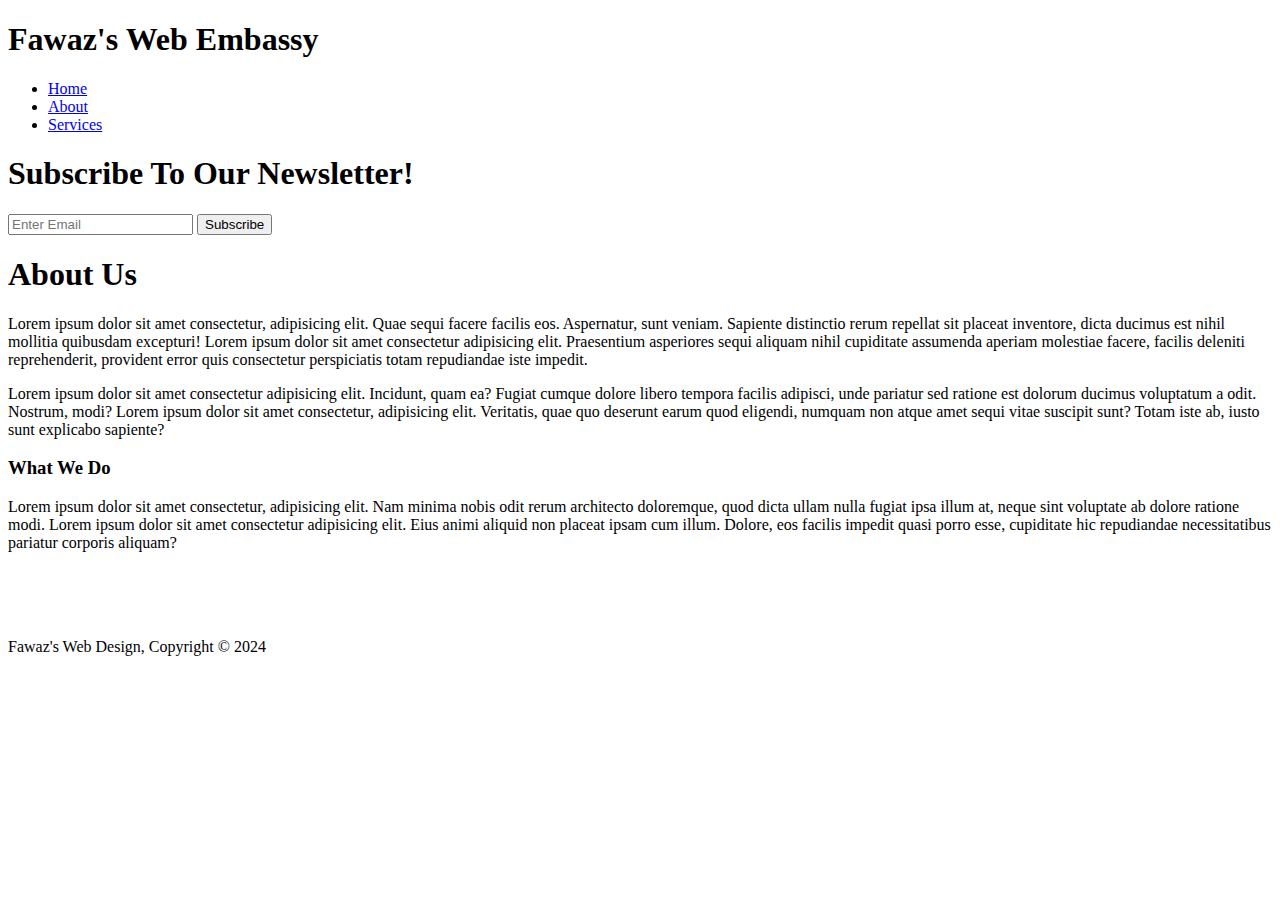
==== about.html @ 8e4291b1 "made some huge changes I cant remember" ====
<!DOCTYPE html>
<html>
    <head>
        <meta charset="utf-8">
        <meta name="viewport" content="width=device-width">
        <title>Hack me web design | About</title>
        <link rel="stylesheet" href="./css/style.css">
    </head>
    <body>
        <header>
          <div class="container">
            <div id="branding">
             <h1><span class="highlight">Fawaz's</span> Web Embassy</h1>
            </div>
            <nav>
             <ul>
              <li><a href="index.html">Home</a></li>
              <li class="current"><a href="about.html">About</a></li>
              <li><a href="services.html">Services</a></li>
             </ul>
            </nav>
          </div>
        </header>

        <section id="newsletter">
         <div class="container">
          <h1>Subscribe To Our Newsletter!</h1>
          <form>
           <input type="email" placeholder="Enter Email">
           <button type="submit" class="button_1">Subscribe</button>
          </form>
         </div>
        </section>

        <section id="main">
         <div class="container">
           <article id="main-col">
            <h1 class="about-us">About Us</h1>
            <p>Lorem ipsum dolor sit amet consectetur, adipisicing elit. Quae sequi facere facilis eos. Aspernatur, sunt veniam. Sapiente distinctio rerum repellat sit placeat inventore, dicta ducimus est nihil mollitia quibusdam excepturi! Lorem ipsum dolor sit amet consectetur adipisicing elit. Praesentium asperiores sequi aliquam nihil cupiditate assumenda aperiam molestiae facere, facilis deleniti reprehenderit, provident error quis consectetur perspiciatis totam repudiandae iste impedit.</p>
            <p>Lorem ipsum dolor sit amet consectetur adipisicing elit. Incidunt, quam ea? Fugiat cumque dolore libero tempora facilis adipisci, unde pariatur sed ratione est dolorum ducimus voluptatum a odit. Nostrum, modi? Lorem ipsum dolor sit amet consectetur, adipisicing elit. Veritatis, quae quo deserunt earum quod eligendi, numquam non atque amet sequi vitae suscipit sunt? Totam iste ab, iusto sunt explicabo sapiente?
            </p>
              </article>
            </div>
        </section>

        <div id="sidebar">
            <div class="dark">
            <h3 class="what">What We Do</h3>
            <p>Lorem ipsum dolor sit amet consectetur, adipisicing elit. Nam minima nobis odit rerum architecto doloremque, quod dicta ullam nulla fugiat ipsa illum at, neque sint voluptate ab dolore ratione modi. Lorem ipsum dolor sit amet consectetur adipisicing elit. Eius animi aliquid non placeat ipsam cum illum. Dolore, eos facilis impedit quasi porro esse, cupiditate hic repudiandae necessitatibus pariatur corporis aliquam?</p>
            </div>
        </div>

        <br>
        <br>
        <br>

        

        <footer>
          <p>Fawaz's Web Design, Copyright &copy; 2024</p>
      </footer>
    </body>
</html>
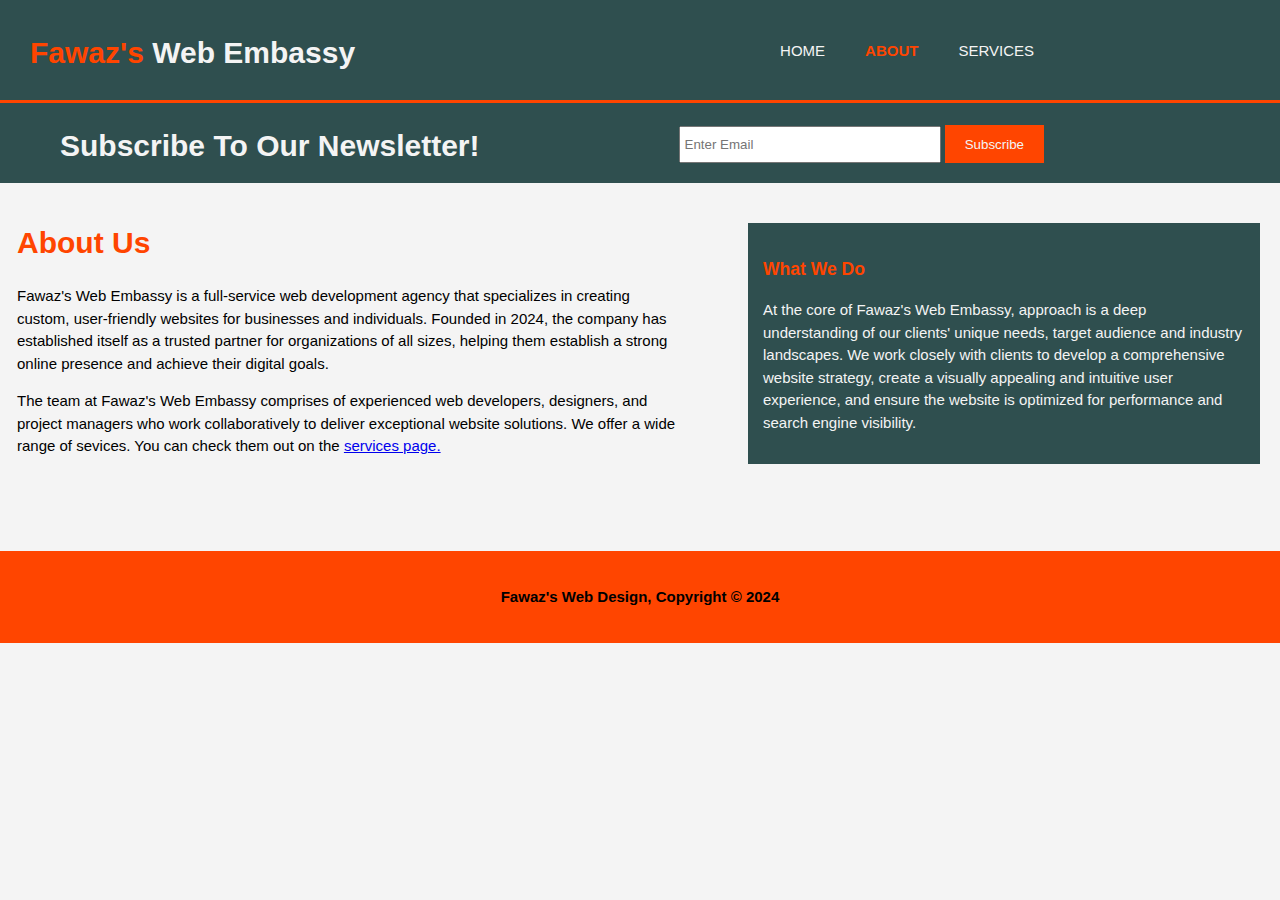
==== commit c98a8427: "Merge" ====
--- a/about.html
+++ b/about.html
@@ -36,8 +36,8 @@
          <div class="container">
            <article id="main-col">
             <h1 class="about-us">About Us</h1>
-            <p>Lorem ipsum dolor sit amet consectetur, adipisicing elit. Quae sequi facere facilis eos. Aspernatur, sunt veniam. Sapiente distinctio rerum repellat sit placeat inventore, dicta ducimus est nihil mollitia quibusdam excepturi! Lorem ipsum dolor sit amet consectetur adipisicing elit. Praesentium asperiores sequi aliquam nihil cupiditate assumenda aperiam molestiae facere, facilis deleniti reprehenderit, provident error quis consectetur perspiciatis totam repudiandae iste impedit.</p>
-            <p>Lorem ipsum dolor sit amet consectetur adipisicing elit. Incidunt, quam ea? Fugiat cumque dolore libero tempora facilis adipisci, unde pariatur sed ratione est dolorum ducimus voluptatum a odit. Nostrum, modi? Lorem ipsum dolor sit amet consectetur, adipisicing elit. Veritatis, quae quo deserunt earum quod eligendi, numquam non atque amet sequi vitae suscipit sunt? Totam iste ab, iusto sunt explicabo sapiente?
+            <p>Fawaz's Web Embassy is a full-service web development agency that specializes in creating custom, user-friendly websites for businesses and individuals. Founded in 2024, the company has established itself as a trusted partner for organizations of all sizes, helping them establish a strong online presence and achieve their digital goals.</p>
+            <p>The team at Fawaz's Web Embassy comprises of experienced web developers, designers, and project managers who work collaboratively to deliver exceptional website solutions. We offer a wide range of sevices. You can check them out on the <a href="services.html">services page.</a>
             </p>
               </article>
             </div>
@@ -46,7 +46,7 @@
         <div id="sidebar">
             <div class="dark">
             <h3 class="what">What We Do</h3>
-            <p>Lorem ipsum dolor sit amet consectetur, adipisicing elit. Nam minima nobis odit rerum architecto doloremque, quod dicta ullam nulla fugiat ipsa illum at, neque sint voluptate ab dolore ratione modi. Lorem ipsum dolor sit amet consectetur adipisicing elit. Eius animi aliquid non placeat ipsam cum illum. Dolore, eos facilis impedit quasi porro esse, cupiditate hic repudiandae necessitatibus pariatur corporis aliquam?</p>
+            <p>At the core of Fawaz's Web Embassy, approach is a deep understanding of our clients' unique needs, target audience and industry landscapes. We work closely with clients to develop a comprehensive website strategy, create a visually appealing and intuitive user experience, and ensure the website is optimized for performance and search engine visibility.</p>
             </div>
         </div>
 
--- a/css/style.css
+++ b/css/style.css
@@ -0,0 +1,259 @@
+body{
+ font-family: Arial, Helvetica, sans-serif;
+ font-size:15px;
+ line-height:1.5;
+ padding: 0; 
+ margin:0;
+ background-color:#f4f4f4;
+}
+
+/* Global */
+.container{
+    width:80%;
+    margin:auto;
+    overflow:hidden;
+    position:absolute;
+}
+
+ul{
+  margin:0;
+  padding:0;
+}
+
+.button_1{
+  height: 38px;
+  background: orangered;
+  border: 0;
+  padding-left: 20px; 
+  padding-right: 20px;
+  color: #f4f4f4;
+
+}
+
+.dark{
+  padding: 15px;
+  background: darkslategray;
+  color: #f4f4f4;
+  margin-top: 10px;
+  margin-bottom: 10px;
+}
+/* header */
+header{
+  background: darkslategrey ;
+  color: #f4f4f4;
+  padding-top:30px;
+  padding-left: 30px;
+  min-height:70px;
+  border-bottom: orangered 3px solid;
+}
+
+header a{
+  color: #f4f4f4;
+  text-decoration: none;
+  text-transform: uppercase;
+  font-size: 15px;
+}
+
+
+header li{
+    float: left;
+    display:inline;
+    padding:0 20px 0 20px;
+}
+
+header #branding{
+  float:left;
+  
+}
+
+header #branding h1{
+  margin:0;
+}
+
+header nav{
+  float: right;
+  margin-top:10px;
+}
+
+header .highlight, header .current a{
+  color: orangered;
+  font-weight: bold;
+}
+
+header a:hover{
+  color: black;
+  font-weight: bold;
+}
+
+/* Showcase */
+
+#showcase{
+  min-height: 400px;
+  background:url('../img/showcases.jpg') no-repeat 0 -400px;
+  text-align: center;
+  padding-left: 80px;
+  color: #f4f4f4;
+} 
+
+#showcase h1{
+  margin-top: 100px;
+  padding-left: 20px;
+  font-size:45px;
+  margin-bottom:10px;
+}
+
+#showcase p{
+  font-size: 20px;
+  color: orangered;
+}
+
+/* Newsletter */
+
+#newsletter{
+  padding: 20px;
+  padding-bottom: 60px;
+  color: #f4f4f4;
+  background: darkslategray;
+}
+
+#newsletter h1{
+  float: left;
+  margin-top: 0.1px;
+  padding-left: 40px;
+  
+}
+
+#newsletter form{
+  float: right;
+  margin-top:2px;
+  padding-left: 80px;
+}
+
+#newsletter input[type="email"]{
+  padding: 4px;
+  height: 25px;
+  width: 250px;
+}
+
+/* Boxes */
+#boxes{
+  margin-top: 20px;
+  padding-left: 120px;
+}
+
+#boxes .box{
+  float: left;
+  text-align: center;
+  width: 30%;
+  padding: 10px;
+  padding-left:25px;
+}
+
+.box_1{
+height: 100px;
+}
+
+.about-us, .what, .send{
+  color: orangered;
+}
+
+/* sidebar */
+#sidebar{
+  float: right;
+  width: 40%;
+  margin-top: 10px;
+  padding: 20px;
+}
+
+#sidebar .review input, #sidebar .review textarea{
+  width: 350px;
+  padding:5px;
+}
+
+
+/* main-col */
+article#main-col{
+  float: left;
+  width:65%;
+  padding:17px;
+}
+
+ /* Services */
+
+
+ ul#services li{
+  list-style: none;
+  padding:5px;
+  border:#cccccc solid 1px;
+  margin-bottom:5px;
+  background: lightgray;
+
+ }
+ 
+ .sevices {
+  margin-top:none;
+ color:orangered;
+ }
+
+/* Footer */
+footer{
+  padding:20px;
+  font-weight:bold;
+  margin-top:300px;
+  text-align: center;
+  color: black;
+  background: orangered;
+}
+
+.footer_3{
+  margin-top:550px;
+}
+
+/* Media queries */
+
+@media(max-width:768px){
+   header #branding,
+   header nav,
+   header nav li, 
+   #newsletter h1,
+   #newsletter form,
+   #boxes .box{
+    float: none;
+    text-align: center;
+    width: 100%;
+   }
+  
+  
+header{
+  padding-bottom:20px;
+}
+
+#showcase h1{
+  margin-top:40px;
+}
+
+#newsletter{
+  padding-bottom: 100px;
+}
+
+#newsletter form{
+  padding-left: 41px;
+}
+
+footer{
+  margin-top: 750px;
+}
+
+#boxes{
+  padding-left:25px;
+  }
+
+  .footer_3{
+    margin-top:750px;
+  }
+
+  #sidebar .review input, #sidebar .review textarea{
+    width: 150px;
+    padding:5px;
+  }
+}